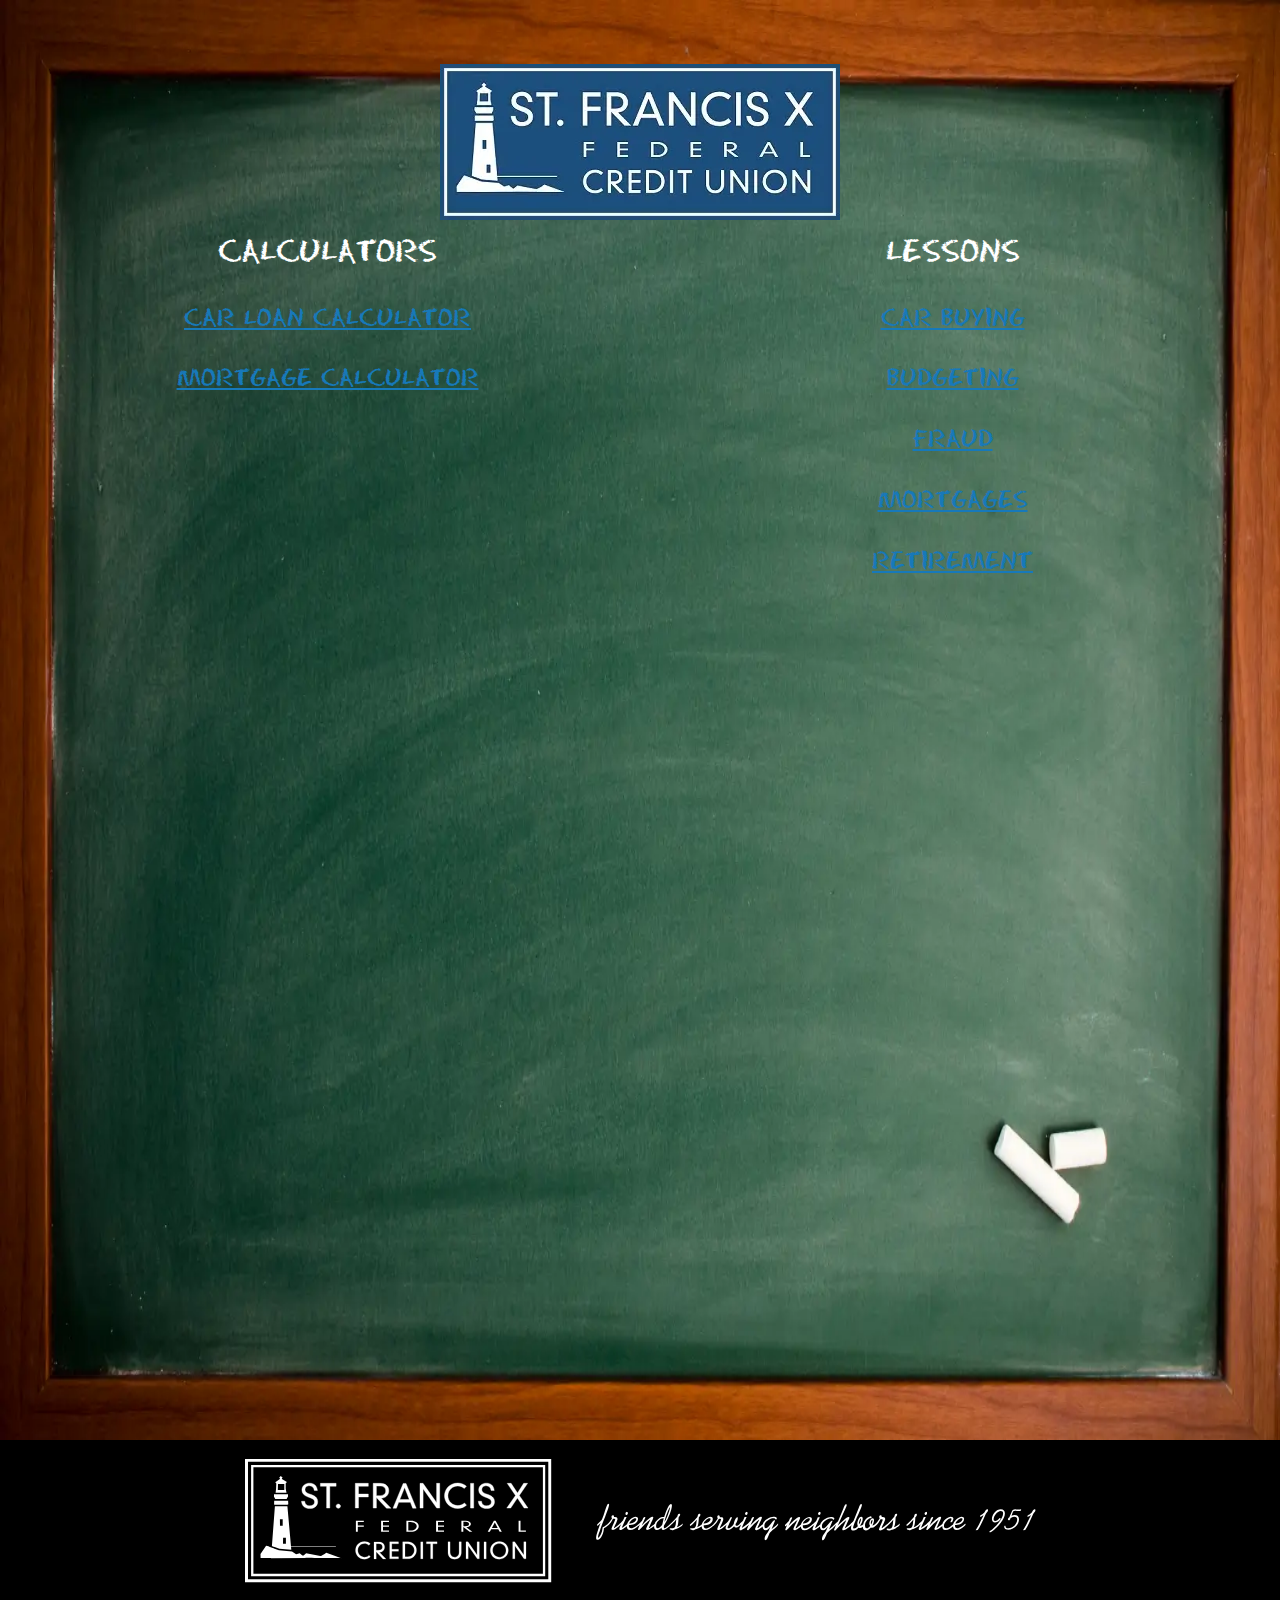
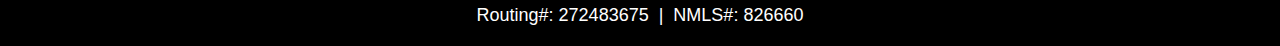
==== index.html @ a47ebbad "Fixed screen rotation." ====
<!DOCTYPE html>
<html lang="en">
    <head>
        <meta charset="utf-8">
        <meta name="viewport" content="width=device-width, initial-scale=1.0, shrink-to-fit=no">
        <meta name="description" content="SFXFCU Education">
        <title>SFXFCU Member Education Portal</title>
        <link rel="stylesheet" href="css/overrides.css" type="text/css">
        <link rel="icon" href="assets/images/favicon.ico" type="image/x-icon">
    </head>
    <body>
		<div class="grid-container fluid main-content">
			<div class="grid-x">
				<div class="cell large-auto h-center logo-image">
					<a href="https://www.stfranciscu.org" target="_blank" rel="noopener"><img src="assets/images/sfxfcu_logo400.webp" width="400" class="logo-image__img" id="logo" alt="logo"></a>
				</div>
			</div>
			<div class="grid-x">
				<div class="cell large-auto">
					<p>CALCULATORS</p>
					<p class="font--medium"><a href="https://www.thecalculatorsite.com/finance/calculators/carloancalculator.php" target="_blank" rel="noopener">CAR LOAN CALCULATOR</a></p>
					<p class="font--medium"><a href="https://www.thecalculatorsite.com/finance/calculators/mortgagecalculator.php" target="_blank" rel="noopener">MORTGAGE CALCULATOR</a></p>
				</div>
				<div class="cell large-auto">
					<p>LESSONS</p>
					<p class="font--medium"><a href="views/automobile/index.html" target="_blank" rel="noopener">CAR BUYING</a></p>
					<p class="font--medium"><a href="views/budgeting/index.html" target="_blank" rel="noopener">BUDGETING</a></p>
					<p class="font--medium"><a href="views/fraud/index.html" target="_blank" rel="noopener">FRAUD</a></p>
					<p class="font--medium"><a href="views/mortgage/index.html" target="_blank" rel="noopener">MORTGAGES</a></p>
					<p class="font--medium"><a href="views/retirement/index.html" target="_blank" rel="noopener">RETIREMENT</a></p>
				</div>
			</div>
		</div>
		<footer class="footer">
			<a href="https://www.stfranciscu.org" target="_blank" rel="noopener"><img src="assets/images/footerlogo.webp" class="footer__img" id="footerLogo" alt="Footer Logo"></a>
			<br>
			<p>Routing#: 272483675 &nbsp;|&nbsp; NMLS#: 826660</p>
		</footer>
		<script src="javascripts/Main.js" type="module" defer></script>
    </body>
</html>
---- css/overrides.css ----
@import 'foundation.css';

@font-face {
    font-family: EraserDust;
    src: url(../assets/fonts/EraserDust.woff2);
    font-display: swap;
}

body {
    background-color: #000000FF;
    color: #FFFFFFFF;
    text-align: center;
}

img {
    max-width: 100%;
}

.h-center {
    text-align: center;
}

.main-content {
    height: 160vh;
    width: 100%;
    font-family: EraserDust, Arial, serif;
    font-size: 36px;
    padding: 5%;
    background: rgba(0, 0, 0, 0.5) url(../assets/images/chalk_board.webp);
    background-size: 100% 100%;
}

.main-content p {
    position: relative;
}

.main-content img {
    position: relative;
}

.main-content a {
    text-decoration: underline;
}

.main-content a:visited {
    color: #FF69B4FF;
}

.main-content a:hover {
    color: #FFA500FF;
}

.logo {
    margin-top: -5%;
}

.font--medium {
    font-size: 28px;
}

footer {
    display: block;
    position: relative;
    /*float: left;*/
    /*bottom: 10px;*/
    margin-top: 1.2em;
    clear: both;
}

footer p {
    font-family: Arial, serif;
    font-size: 18px;
    margin-top: 1em;
}

@media only screen and (max-width: 30em) {

    .main-content {
        height: 100vh;
    }

    .logo-image img {
        width: 300px;
        height: 117px;
        max-width: 100%;
    }

    .footer img {
        max-width: 100%;
    }
}

@media only screen and (max-width: 40em) {
    .logo-image img {
        width: 200px;
        height: 78px;
        max-width: 100%;
    }

    .footer img {
        max-width: 100%;
    }

    .main-content {
        font-size: 26px;
        /*color: white;*/
        padding: 5%;
    }

    .font--medium {
        font-size: 22px;
    }
}
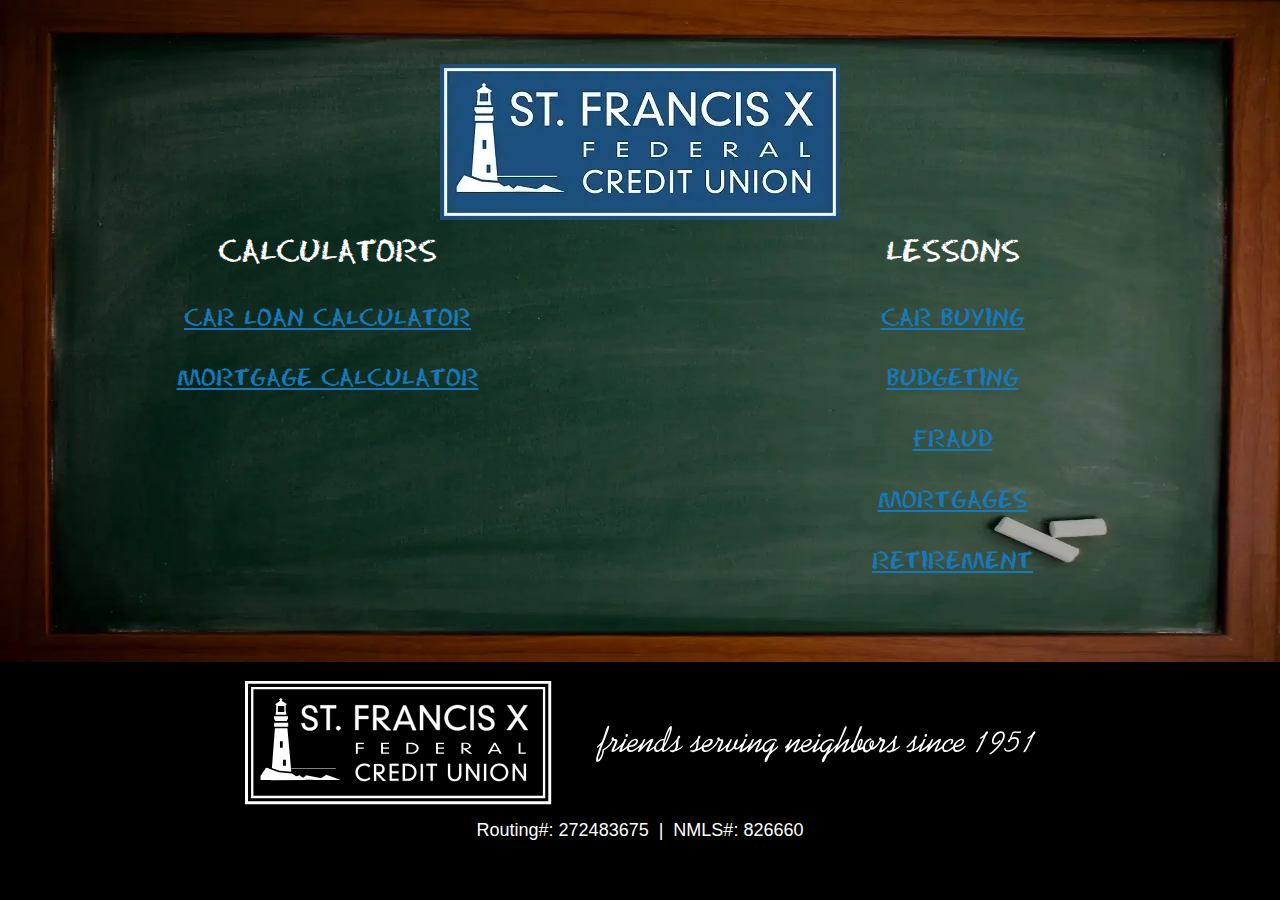
==== commit 9c58e050: "Added logo fade and fixed footer centering." ====
--- a/index.html
+++ b/index.html
@@ -31,10 +31,17 @@
 				</div>
 			</div>
 		</div>
-		<footer class="footer">
-			<a href="https://www.stfranciscu.org" target="_blank" rel="noopener"><img src="assets/images/footerlogo.webp" class="footer__img" id="footerLogo" alt="Footer Logo"></a>
-			<br>
-			<p>Routing#: 272483675 &nbsp;|&nbsp; NMLS#: 826660</p>
+		<footer class="footer grid-container fluid">
+			<div class="grid-x grid-margin-x">
+				<div class="cell auto">
+					<a href="https://www.stfranciscu.org" target="_blank" rel="noopener"><img src="assets/images/footerlogo.webp" class="footer__img" id="footerLogo" alt="Footer Logo"></a>
+				</div>
+			</div>
+			<div class="grid-x grid-margin-x">
+				<div class="cell auto">
+					<p>Routing#: 272483675 &nbsp;|&nbsp; NMLS#: 826660</p>
+				</div>
+			</div>
 		</footer>
 		<script src="javascripts/Main.js" type="module" defer></script>
     </body>
--- a/css/overrides.css
+++ b/css/overrides.css
@@ -4,6 +4,11 @@
     font-family: EraserDust;
     src: url(../assets/fonts/EraserDust.woff2);
     font-display: swap;
+}
+
+@keyframes fadein {
+    from { opacity: 0; }
+    to   { opacity: 1; }
 }
 
 body {
@@ -14,19 +19,16 @@
 
 img {
     max-width: 100%;
-}
-
-.h-center {
-    text-align: center;
+    animation: fadein 4s;
 }
 
 .main-content {
-    height: 160vh;
+    height: 85%;
     width: 100%;
     font-family: EraserDust, Arial, serif;
     font-size: 36px;
     padding: 5%;
-    background: rgba(0, 0, 0, 0.5) url(../assets/images/chalk_board.webp);
+    background-image: url(../assets/images/chalk_board2.webp);
     background-size: 100% 100%;
 }
 
@@ -59,18 +61,14 @@
 }
 
 footer {
-    display: block;
-    position: relative;
-    /*float: left;*/
-    /*bottom: 10px;*/
     margin-top: 1.2em;
-    clear: both;
 }
 
 footer p {
     font-family: Arial, serif;
     font-size: 18px;
-    margin-top: 1em;
+    width: 100%;
+    margin-top: 0.6em;
 }
 
 @media only screen and (max-width: 30em) {
@@ -81,29 +79,16 @@
 
     .logo-image img {
         width: 300px;
-        height: 117px;
-        max-width: 100%;
-    }
-
-    .footer img {
-        max-width: 100%;
     }
 }
 
 @media only screen and (max-width: 40em) {
     .logo-image img {
         width: 200px;
-        height: 78px;
-        max-width: 100%;
-    }
-
-    .footer img {
-        max-width: 100%;
     }
 
     .main-content {
         font-size: 26px;
-        /*color: white;*/
         padding: 5%;
     }
 
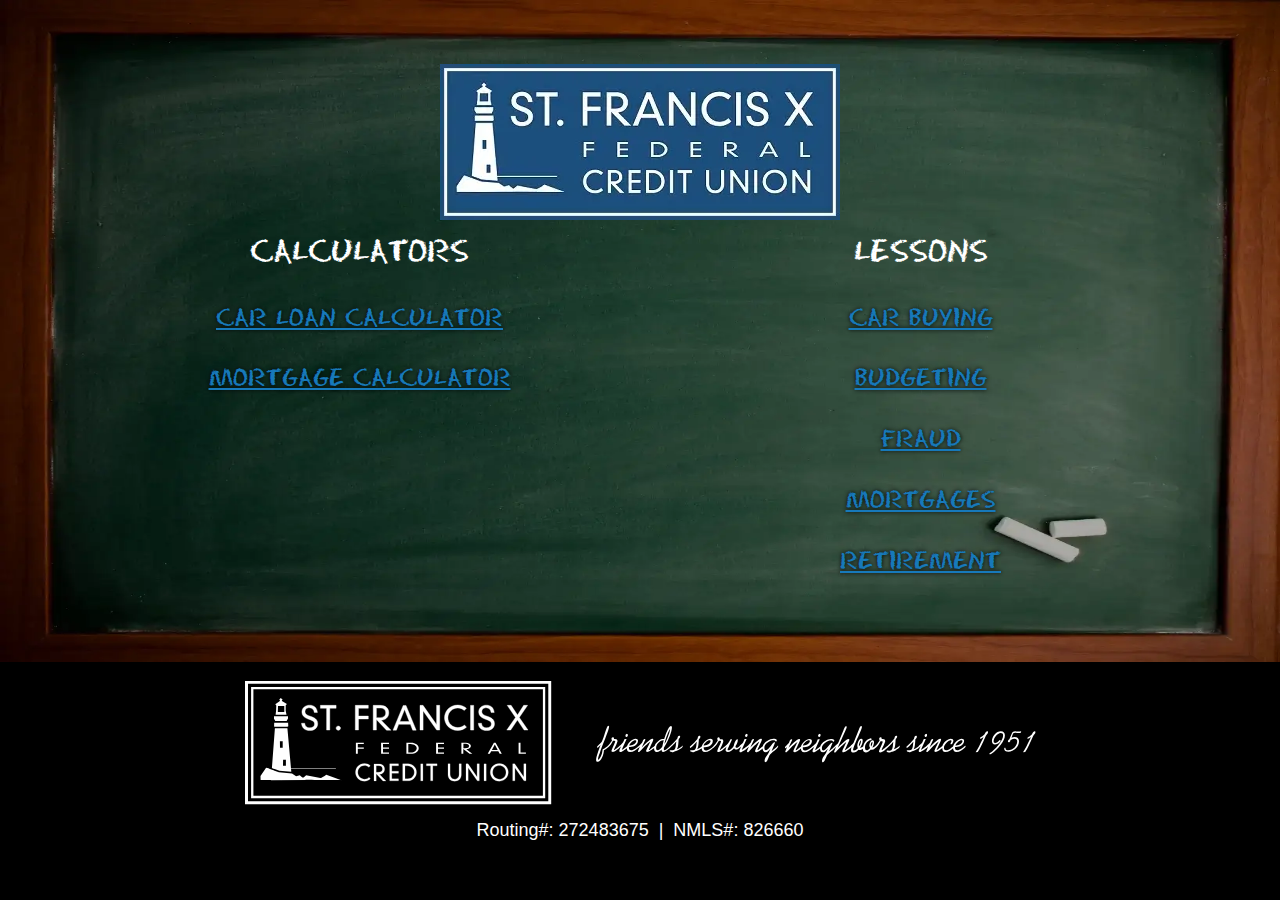
==== commit 353e6ccc: "Fixed contrasting. Added header." ====
--- a/index.html
+++ b/index.html
@@ -5,36 +5,40 @@
         <meta name="viewport" content="width=device-width, initial-scale=1.0, shrink-to-fit=no">
         <meta name="description" content="SFXFCU Education">
         <title>SFXFCU Member Education Portal</title>
-        <link rel="stylesheet" href="css/overrides.css" type="text/css">
+        <link rel="stylesheet" href="css/overrides.css" type="text/css" media="screen, handheld, print">
         <link rel="icon" href="assets/images/favicon.ico" type="image/x-icon">
     </head>
     <body>
-		<div class="grid-container fluid main-content">
-			<div class="grid-x">
-				<div class="cell large-auto h-center logo-image">
-					<a href="https://www.stfranciscu.org" target="_blank" rel="noopener"><img src="assets/images/sfxfcu_logo400.webp" width="400" class="logo-image__img" id="logo" alt="logo"></a>
+		<div class="main-content">
+			<header class="grid-container fluid">
+				<div class="grid-x">
+					<div class="cell large-auto h-center logo-image">
+						<a href="https://www.stfranciscu.org" target="_blank" rel="noopener"><img src="assets/images/sfxfcu_logo400.webp" width="400" height="156" class="logo-image__img" id="logo" alt="sfxfcu logo"></a>
+					</div>
 				</div>
-			</div>
-			<div class="grid-x">
-				<div class="cell large-auto">
-					<p>CALCULATORS</p>
-					<p class="font--medium"><a href="https://www.thecalculatorsite.com/finance/calculators/carloancalculator.php" target="_blank" rel="noopener">CAR LOAN CALCULATOR</a></p>
-					<p class="font--medium"><a href="https://www.thecalculatorsite.com/finance/calculators/mortgagecalculator.php" target="_blank" rel="noopener">MORTGAGE CALCULATOR</a></p>
-				</div>
-				<div class="cell large-auto">
-					<p>LESSONS</p>
-					<p class="font--medium"><a href="views/automobile/index.html" target="_blank" rel="noopener">CAR BUYING</a></p>
-					<p class="font--medium"><a href="views/budgeting/index.html" target="_blank" rel="noopener">BUDGETING</a></p>
-					<p class="font--medium"><a href="views/fraud/index.html" target="_blank" rel="noopener">FRAUD</a></p>
-					<p class="font--medium"><a href="views/mortgage/index.html" target="_blank" rel="noopener">MORTGAGES</a></p>
-					<p class="font--medium"><a href="views/retirement/index.html" target="_blank" rel="noopener">RETIREMENT</a></p>
+			</header>
+			<div class="grid-container fluid">
+				<div class="grid-x">
+					<div class="cell large-auto">
+						<p>CALCULATORS</p>
+						<p class="font--medium text--shadow"><a href="https://www.thecalculatorsite.com/finance/calculators/carloancalculator.php" target="_blank" rel="noopener">CAR LOAN CALCULATOR</a></p>
+						<p class="font--medium text--shadow"><a href="https://www.thecalculatorsite.com/finance/calculators/mortgagecalculator.php" target="_blank" rel="noopener">MORTGAGE CALCULATOR</a></p>
+					</div>
+					<div class="cell large-auto">
+						<p>LESSONS</p>
+						<p class="font--medium text--shadow"><a href="views/automobile/index.html" target="_blank" rel="noopener">CAR BUYING</a></p>
+						<p class="font--medium text--shadow"><a href="views/budgeting/index.html" target="_blank" rel="noopener">BUDGETING</a></p>
+						<p class="font--medium text--shadow"><a href="views/fraud/index.html" target="_blank" rel="noopener">FRAUD</a></p>
+						<p class="font--medium text--shadow"><a href="views/mortgage/index.html" target="_blank" rel="noopener">MORTGAGES</a></p>
+						<p class="font--medium text--shadow"><a href="views/retirement/index.html" target="_blank" rel="noopener">RETIREMENT</a></p>
+					</div>
 				</div>
 			</div>
 		</div>
 		<footer class="footer grid-container fluid">
 			<div class="grid-x grid-margin-x">
 				<div class="cell auto">
-					<a href="https://www.stfranciscu.org" target="_blank" rel="noopener"><img src="assets/images/footerlogo.webp" class="footer__img" id="footerLogo" alt="Footer Logo"></a>
+					<a href="https://www.stfranciscu.org" target="_blank" rel="noopener"><img src="assets/images/footerlogo.webp" width="791" height="124" class="footer__img" id="footerLogo" alt="Footer Logo"></a>
 				</div>
 			</div>
 			<div class="grid-x grid-margin-x">
--- a/css/overrides.css
+++ b/css/overrides.css
@@ -25,7 +25,7 @@
 .main-content {
     height: 85%;
     width: 100%;
-    font-family: EraserDust, Arial, serif;
+    font-family: EraserDust, Arial, serif !important;
     font-size: 36px;
     padding: 5%;
     background-image: url(../assets/images/chalk_board2.webp);
@@ -58,6 +58,10 @@
 
 .font--medium {
     font-size: 28px;
+}
+
+.text--shadow {
+    text-shadow: 0 0 4px #000000ff;
 }
 
 footer {
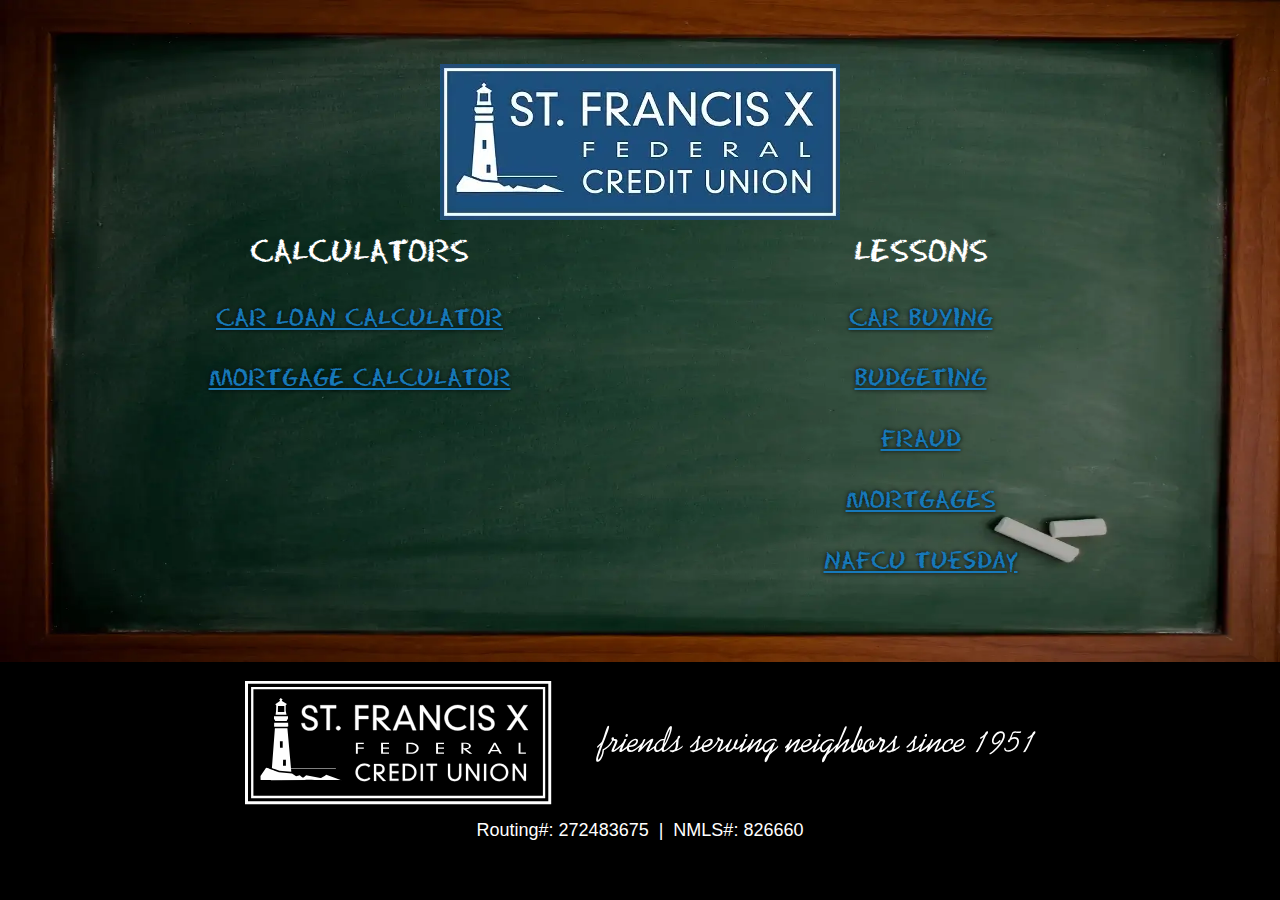
==== commit 7c65820f: "Update index.html" ====
--- a/index.html
+++ b/index.html
@@ -30,7 +30,7 @@
 						<p class="font--medium text--shadow"><a href="views/budgeting/index.html" target="_blank" rel="noopener">BUDGETING</a></p>
 						<p class="font--medium text--shadow"><a href="views/fraud/index.html" target="_blank" rel="noopener">FRAUD</a></p>
 						<p class="font--medium text--shadow"><a href="views/mortgage/index.html" target="_blank" rel="noopener">MORTGAGES</a></p>
-						<p class="font--medium text--shadow"><a href="views/retirement/index.html" target="_blank" rel="noopener">RETIREMENT</a></p>
+						<p class="font--medium text--shadow"><a href="https://1drv.ms/w/s!AnLYPxKmUDfciMwWrgmVLWRZeAkjCw?e=Tbh23K" target="_blank" rel="noopener">NAFCU Tuesday</a></p>
 					</div>
 				</div>
 			</div>
@@ -49,4 +49,4 @@
 		</footer>
 		<script src="javascripts/Main.js" type="module" defer></script>
     </body>
-</html>+</html>
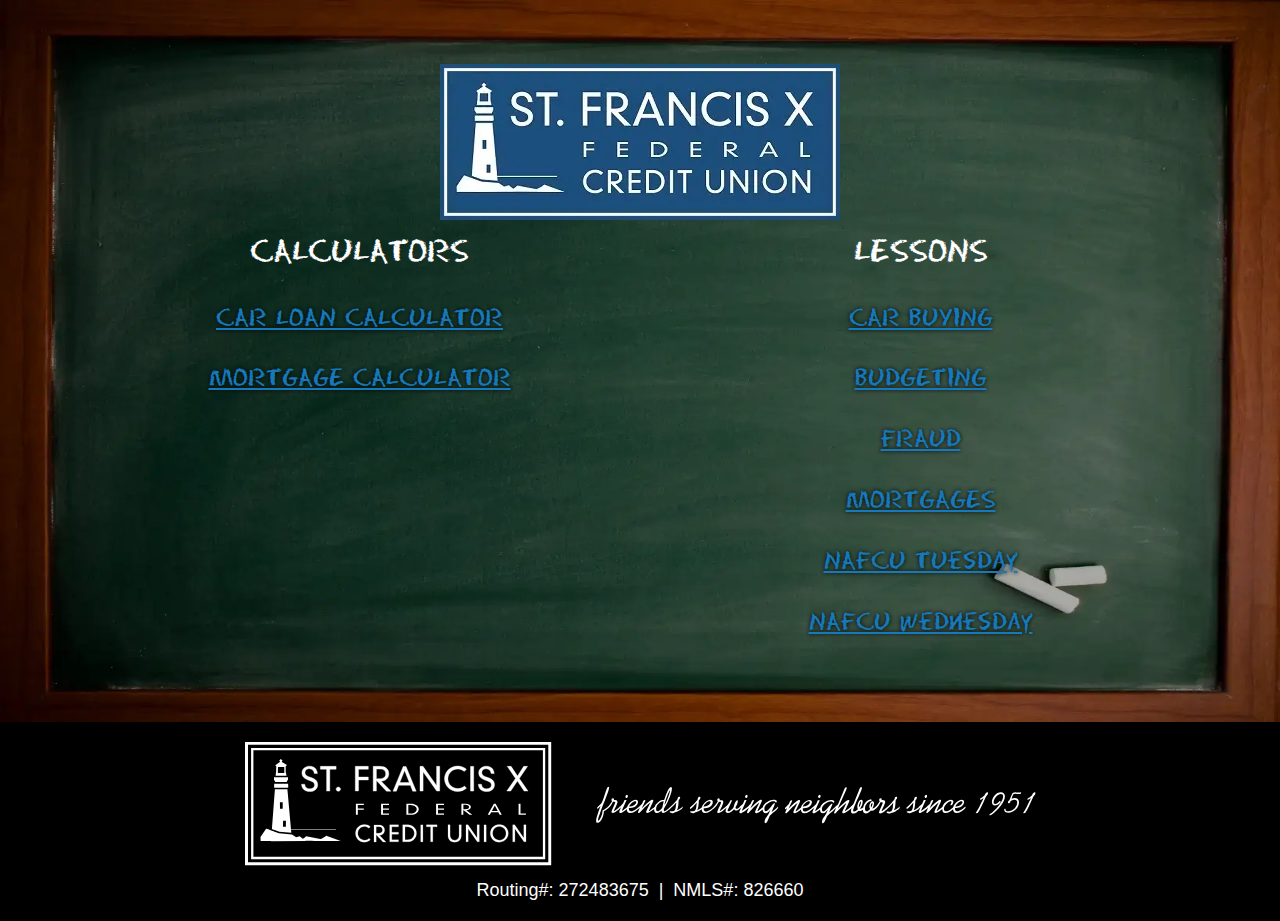
==== commit 02d330a2: "Update index.html" ====
--- a/index.html
+++ b/index.html
@@ -30,7 +30,8 @@
 						<p class="font--medium text--shadow"><a href="views/budgeting/index.html" target="_blank" rel="noopener">BUDGETING</a></p>
 						<p class="font--medium text--shadow"><a href="views/fraud/index.html" target="_blank" rel="noopener">FRAUD</a></p>
 						<p class="font--medium text--shadow"><a href="views/mortgage/index.html" target="_blank" rel="noopener">MORTGAGES</a></p>
-						<p class="font--medium text--shadow"><a href="https://1drv.ms/w/s!AnLYPxKmUDfciMwWrgmVLWRZeAkjCw?e=Tbh23K" target="_blank" rel="noopener">NAFCU Tuesday</a></p>
+						<p class="font--medium text--shadow"><a href="https://1drv.ms/w/s!AnLYPxKmUDfciMwWhn1qjaBS32uFXw?e=lQO7od" target="_blank" rel="noopener">NAFCU Tuesday</a></p>
+						<p class="font--medium text--shadow"><a href="https://1drv.ms/w/s!AnLYPxKmUDfciMxGHU1nuy8-hlaJbw?e=RwRpph" target="_blank" rel="noopener">NAFCU Wednesday</a></p>
 					</div>
 				</div>
 			</div>
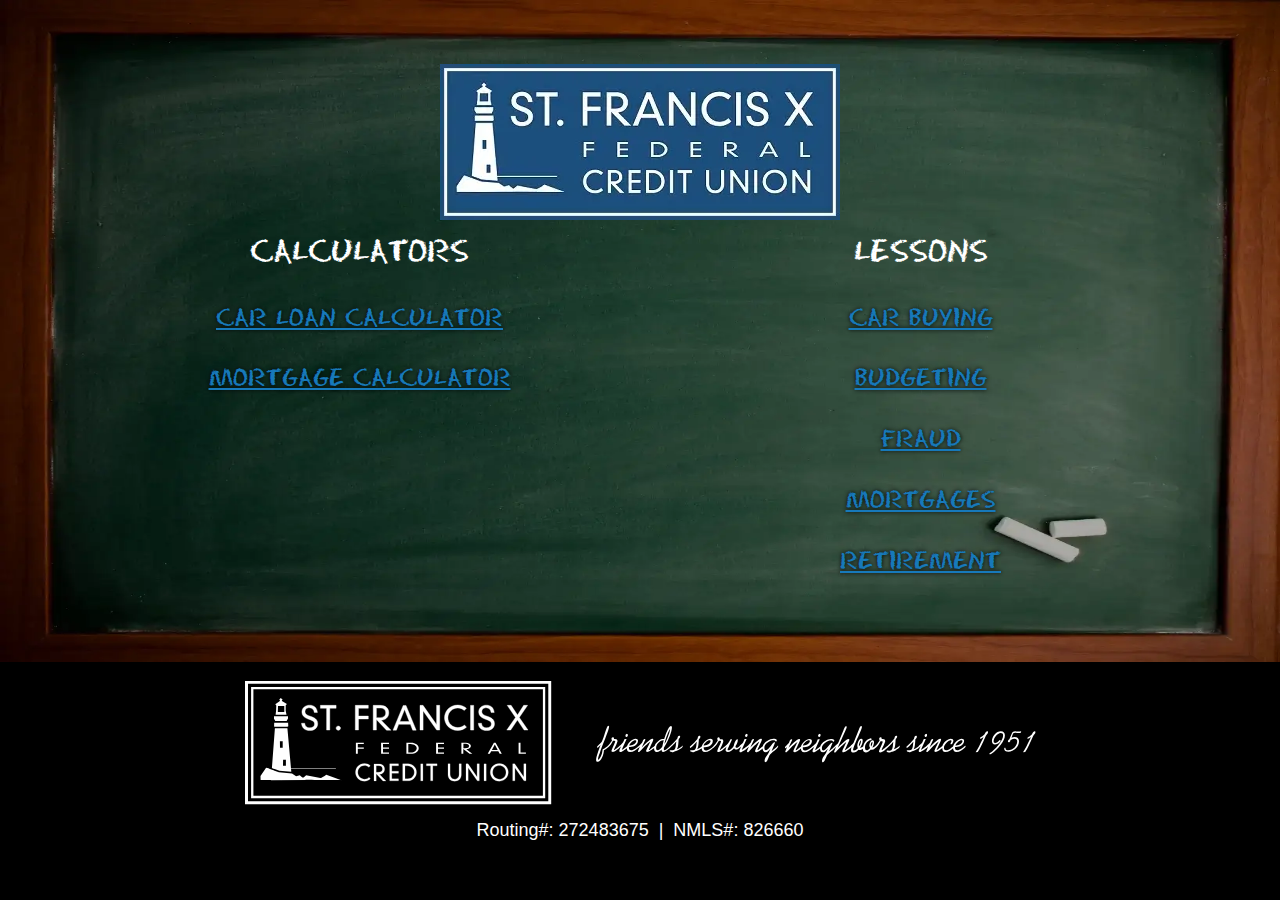
==== commit 5110bee1: "Update index.html" ====
--- a/index.html
+++ b/index.html
@@ -30,8 +30,7 @@
 						<p class="font--medium text--shadow"><a href="views/budgeting/index.html" target="_blank" rel="noopener">BUDGETING</a></p>
 						<p class="font--medium text--shadow"><a href="views/fraud/index.html" target="_blank" rel="noopener">FRAUD</a></p>
 						<p class="font--medium text--shadow"><a href="views/mortgage/index.html" target="_blank" rel="noopener">MORTGAGES</a></p>
-						<p class="font--medium text--shadow"><a href="https://1drv.ms/w/s!AnLYPxKmUDfciMwWhn1qjaBS32uFXw?e=lQO7od" target="_blank" rel="noopener">NAFCU Tuesday</a></p>
-						<p class="font--medium text--shadow"><a href="https://1drv.ms/w/s!AnLYPxKmUDfciMxGHU1nuy8-hlaJbw?e=RwRpph" target="_blank" rel="noopener">NAFCU Wednesday</a></p>
+						<p class="font--medium text--shadow"><a href="views/retirement/index.html" target="_blank" rel="noopener">RETIREMENT</a></p>
 					</div>
 				</div>
 			</div>
